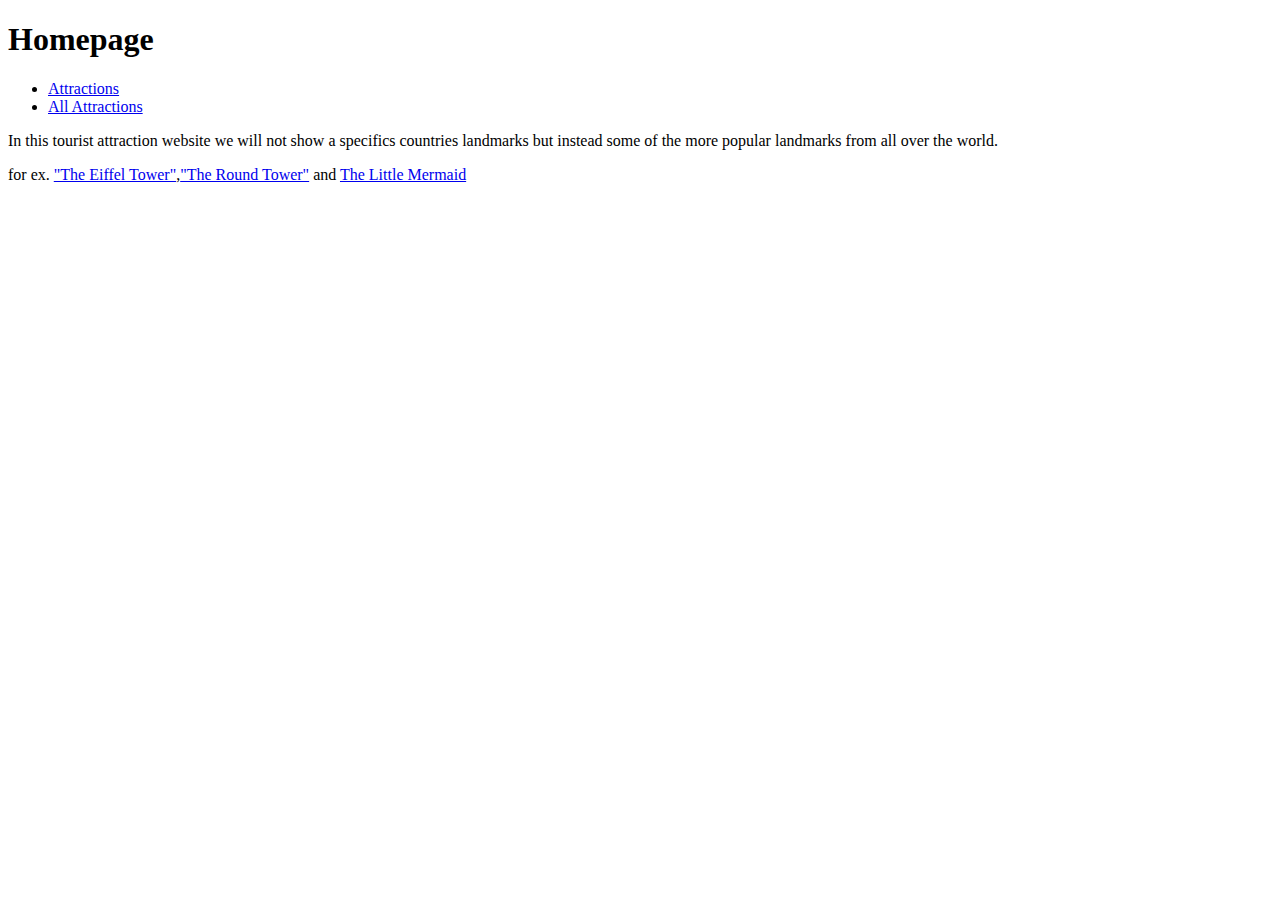
==== src/main/resources/static/index.html @ 5ba13758 "Html moved" ====
<!DOCTYPE html>
<html lang="en">
<head>
    <meta charset="UTF-8">
    <title>Title</title>
    <link href="./css/index.css" rel="stylesheet" type="text/css">
</head>
<body>
<h1>Homepage</h1>
<nav></nav>
<nav>
    <ul>
        <li><a href="html/attractions.html">Attractions</a></li>
        <li><a href="html/all-attractions.html">All Attractions</a></li>
    </ul>
</nav>
<p>In this tourist attraction website we will not show a specifics countries landmarks but instead some of the more popular landmarks from all over the world.</p>
<p>for ex. <a href="html/eiffel-tower.html">"The Eiffel Tower"</a>,<a href="html/runde-tårn.html">"The Round Tower"</a> and <a href="html/lille-havfrue.html">The Little Mermaid</a> </p>

</body>
</html>
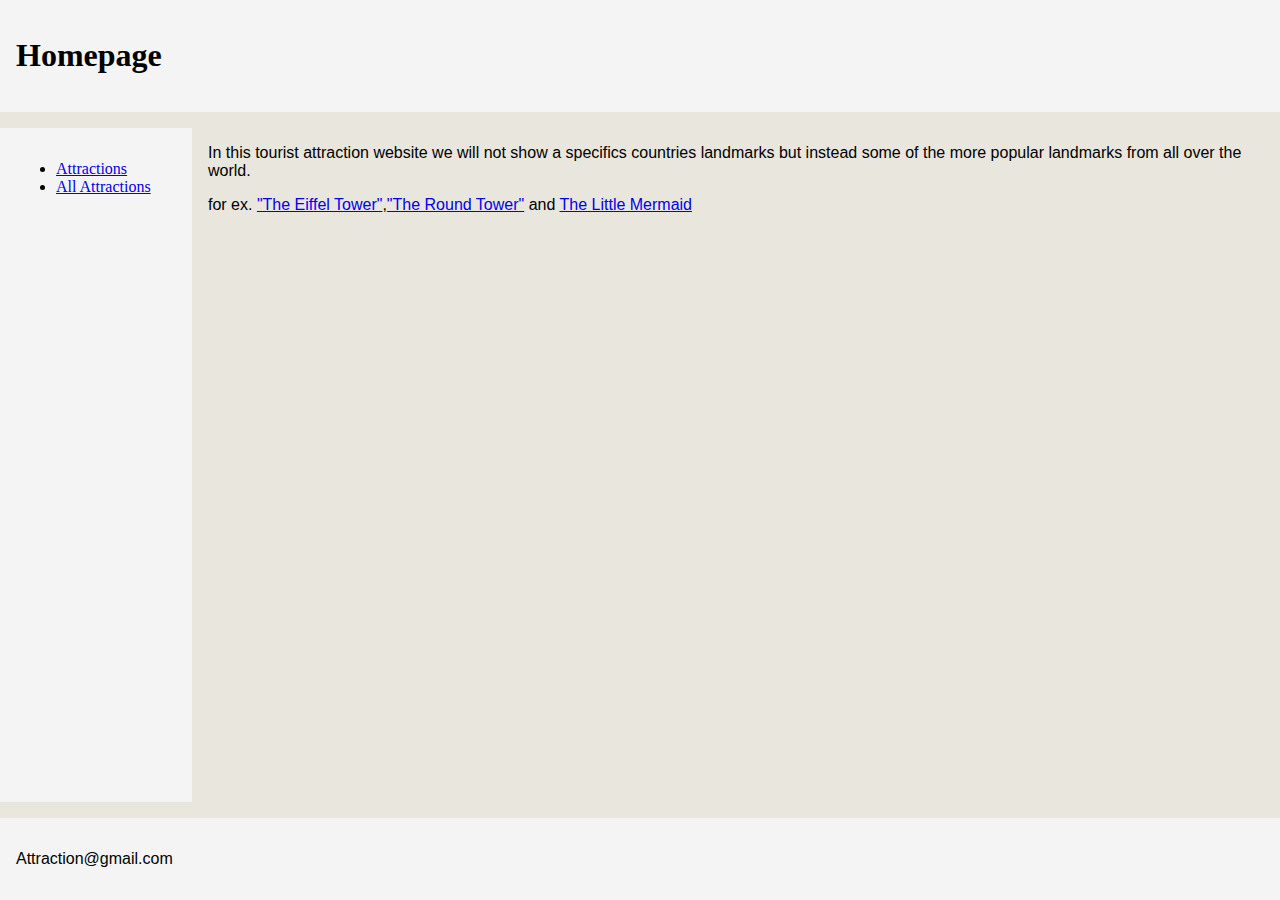
==== commit e462e322: "Html moved" ====
--- a/src/main/resources/static/index.html
+++ b/src/main/resources/static/index.html
@@ -6,16 +6,22 @@
     <link href="./css/index.css" rel="stylesheet" type="text/css">
 </head>
 <body>
+<header>
 <h1>Homepage</h1>
-<nav></nav>
+</header>
 <nav>
     <ul>
         <li><a href="html/attractions.html">Attractions</a></li>
         <li><a href="html/all-attractions.html">All Attractions</a></li>
     </ul>
 </nav>
-<p>In this tourist attraction website we will not show a specifics countries landmarks but instead some of the more popular landmarks from all over the world.</p>
-<p>for ex. <a href="html/eiffel-tower.html">"The Eiffel Tower"</a>,<a href="html/runde-tårn.html">"The Round Tower"</a> and <a href="html/lille-havfrue.html">The Little Mermaid</a> </p>
+<article>
+    <p>In this tourist attraction website we will not show a specifics countries landmarks but instead some of the more popular landmarks from all over the world.</p>
+    <p>for ex. <a href="html/eiffel-tower.html">"The Eiffel Tower"</a>,<a href="html/runde-tårn.html">"The Round Tower"</a> and <a href="html/lille-havfrue.html">The Little Mermaid</a> </p>
+</article>
+<footer>
+    <p>Attraction@gmail.com</p>
+</footer>
 
 </body>
 </html>--- a/src/main/resources/static/css/index.css
+++ b/src/main/resources/static/css/index.css
@@ -0,0 +1,55 @@
+p{
+    font-family: fantasy, sans-serif;
+    color:black;
+ }
+body{
+    min-height: 100vh;
+    width: auto;
+    display: grid;
+    grid-gap: 1em;
+    grid-template-areas:
+        'header'
+        'nav'
+        'article'
+        'footer';
+    grid-template-rows: auto auto 1fr auto;
+    grid-template-columns: 1fr;
+
+}
+@media (min-width: 40em){
+    body{
+        width: 100%;
+        margin: 0 auto;
+        grid-template-areas:
+        'header header'
+        'nav article'
+        'footer footer';
+        grid-template-columns: 12em 1fr;
+        grid-template-rows: auto 1fr auto;
+
+    }
+
+}
+header {
+    grid-area: header;
+}
+nav {
+    grid-area: nav;
+}
+article {
+    grid-area: article;
+}
+footer {
+    grid-area: footer;
+}
+body {
+    background-color: #E9E6DD;
+}
+header,
+nav,
+main,
+footer {
+    background: #f4f4f4;
+    padding: 1em;
+}
+
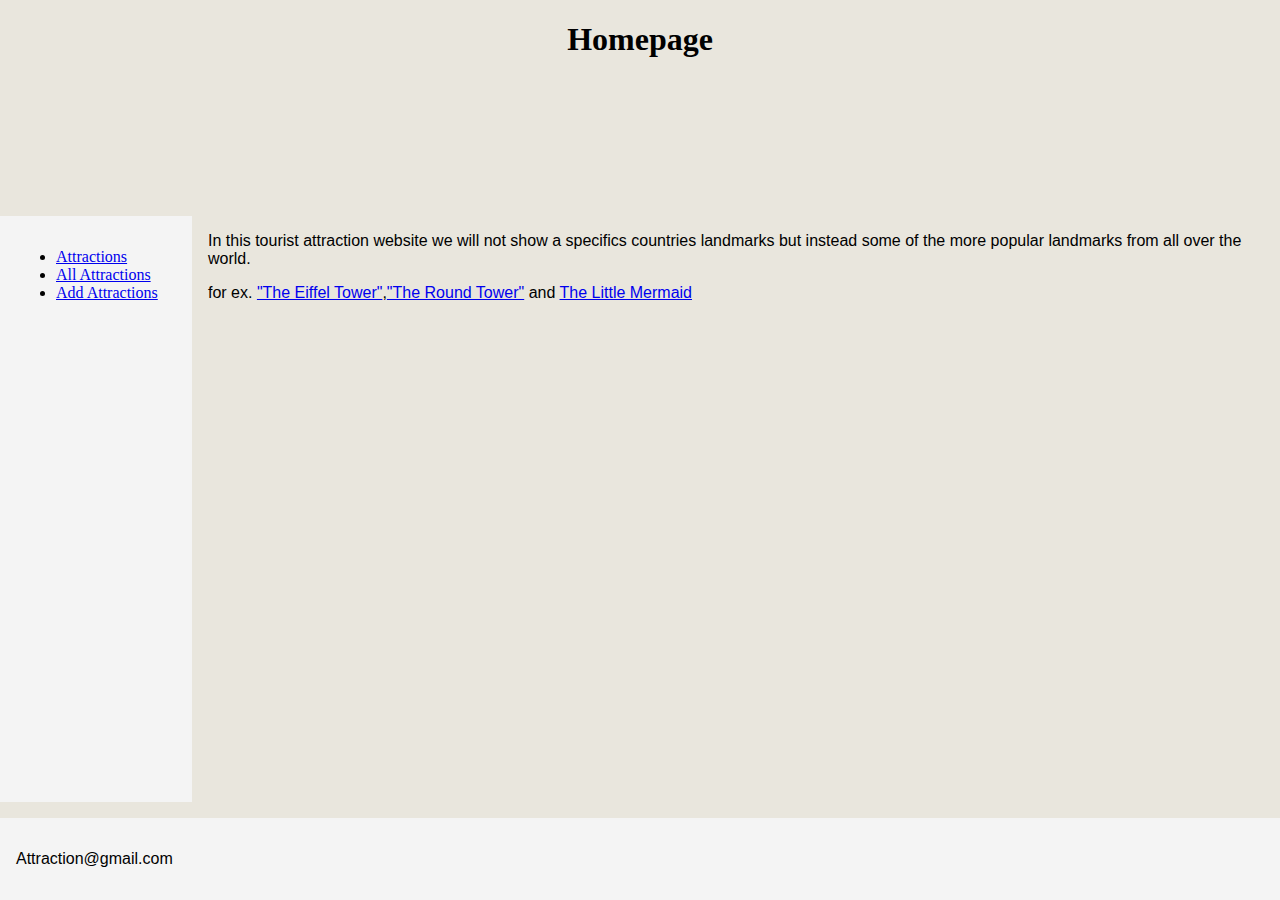
==== commit 78fa8f0c: "Added add homepage stuff" ====
--- a/src/main/resources/static/index.html
+++ b/src/main/resources/static/index.html
@@ -13,6 +13,8 @@
     <ul>
         <li><a href="html/attractions.html">Attractions</a></li>
         <li><a href="html/all-attractions.html">All Attractions</a></li>
+        <li><a href="html/AddAttractions.html">Add Attractions</a></li>
+
     </ul>
 </nav>
 <article>
--- a/src/main/resources/static/css/index.css
+++ b/src/main/resources/static/css/index.css
@@ -33,6 +33,16 @@
 header {
     grid-area: header;
 }
+header {
+    background-image: url('https://www.usnews.com/object/image/00000163-8d5b-d398-ad7f-8dfff5760000/3-eiffel-tower-getty.jpg?update-time=1527086483519&size=responsive640');
+    background-size: cover;
+    background-position: center;
+    height: 200px; /* Adjust the height as needed */
+}
+h1{
+    color: black;
+    text-align: center;
+}
 nav {
     grid-area: nav;
 }
@@ -45,7 +55,7 @@
 body {
     background-color: #E9E6DD;
 }
-header,
+
 nav,
 main,
 footer {
